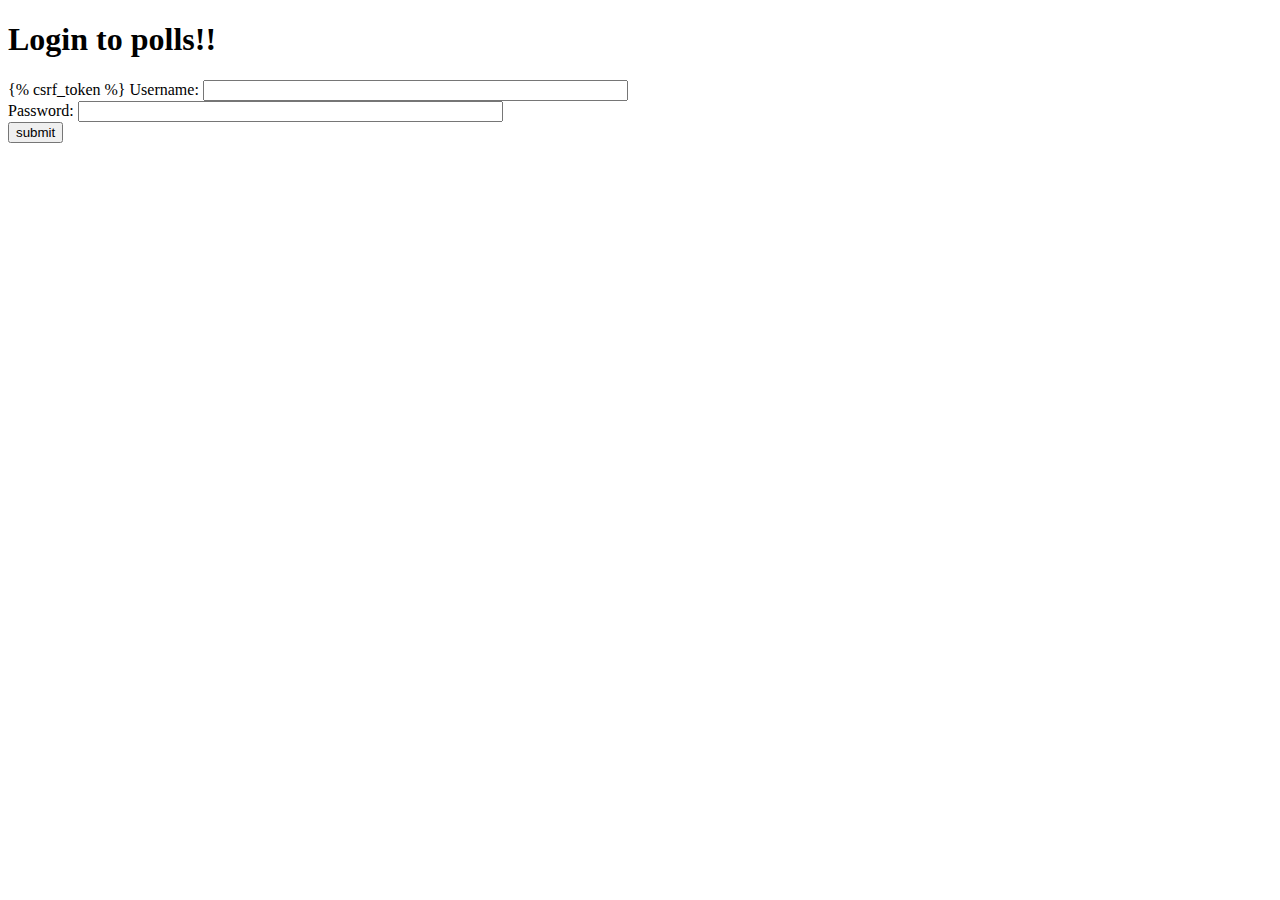
==== polls/templates/polls/login.html @ 44bd2e10 "Templates??" ====
<!DOCTYPE html>
<html>
    <head>
        <title>Polls, son!!!!</title>
    </head>

    <body>
        <h1>Login to polls!!</h1>

        <form id="login_form" method="post" action="/polls/login/">
            {% csrf_token %}
            Username: <input type="text" name="username" value="" size="50" />
            <br />
            Password: <input type="password" name="password" value="" size="50" />
            <br />

            <input type="submit" value="submit" />
        </form>

    </body>
</html>
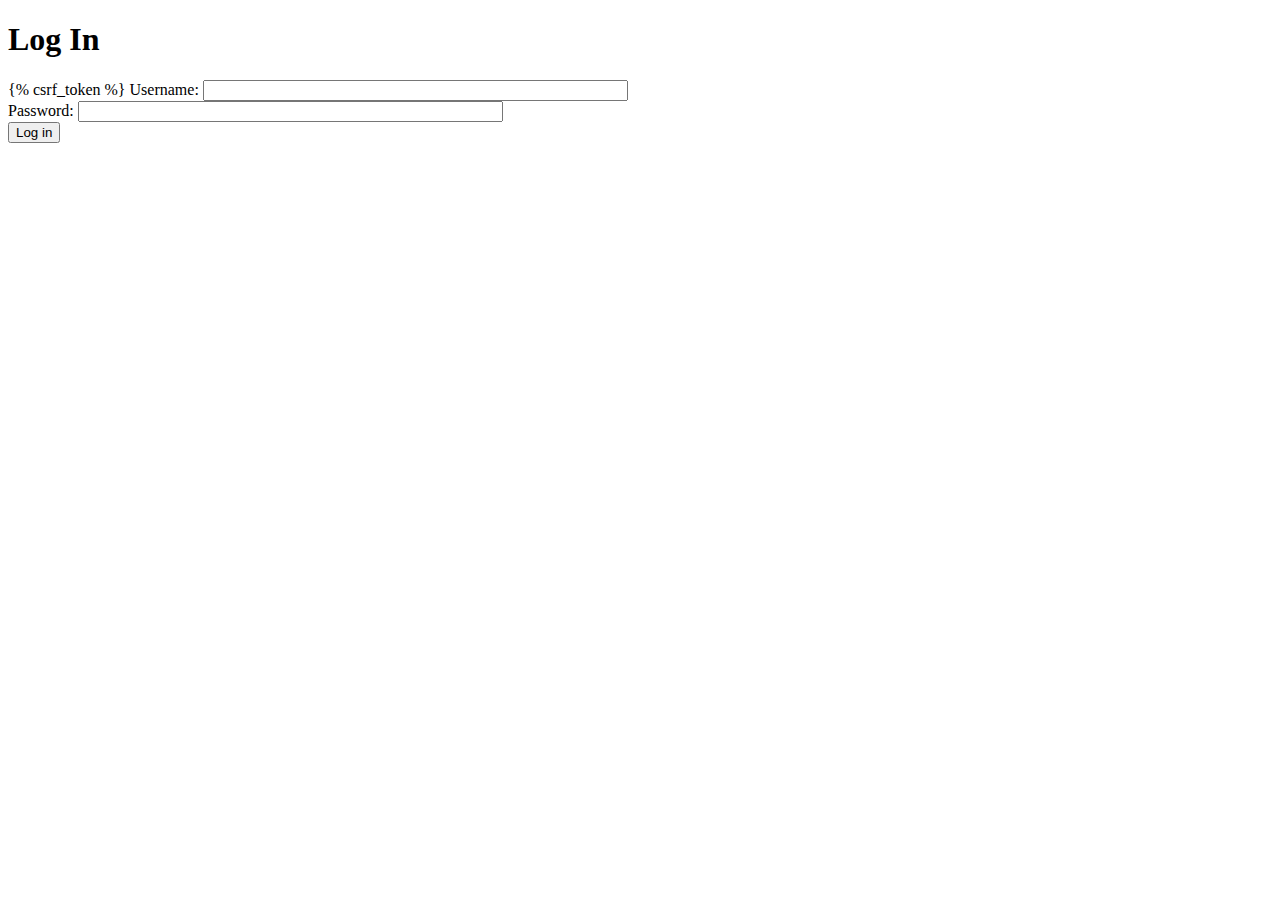
==== commit 57bf044f: "add missing login template" ====
--- a/polls/templates/polls/login.html
+++ b/polls/templates/polls/login.html
@@ -1,22 +1,19 @@
 <!DOCTYPE html>
 <html>
     <head>
-        <title>Polls, son!!!!</title>
+        <title>Log in</title>
     </head>
 
     <body>
-        <h1>Login to polls!!</h1>
+        <h1>Log In</h1>
 
-        <form id="login_form" method="post" action="/polls/login/">
+        <form id='login_form' method='post' action='/polls/login/'>
             {% csrf_token %}
-            Username: <input type="text" name="username" value="" size="50" />
+            Username: <input type='text' name='username' value='' size='50' />
             <br />
-            Password: <input type="password" name="password" value="" size="50" />
+            Password: <input type='password' name='password' value='' size='50' />
             <br />
-
-            <input type="submit" value="submit" />
-        </form>
-
+            <input type='submit' name='submit' value='Log in' />
+        </form> 
     </body>
 </html>
-
